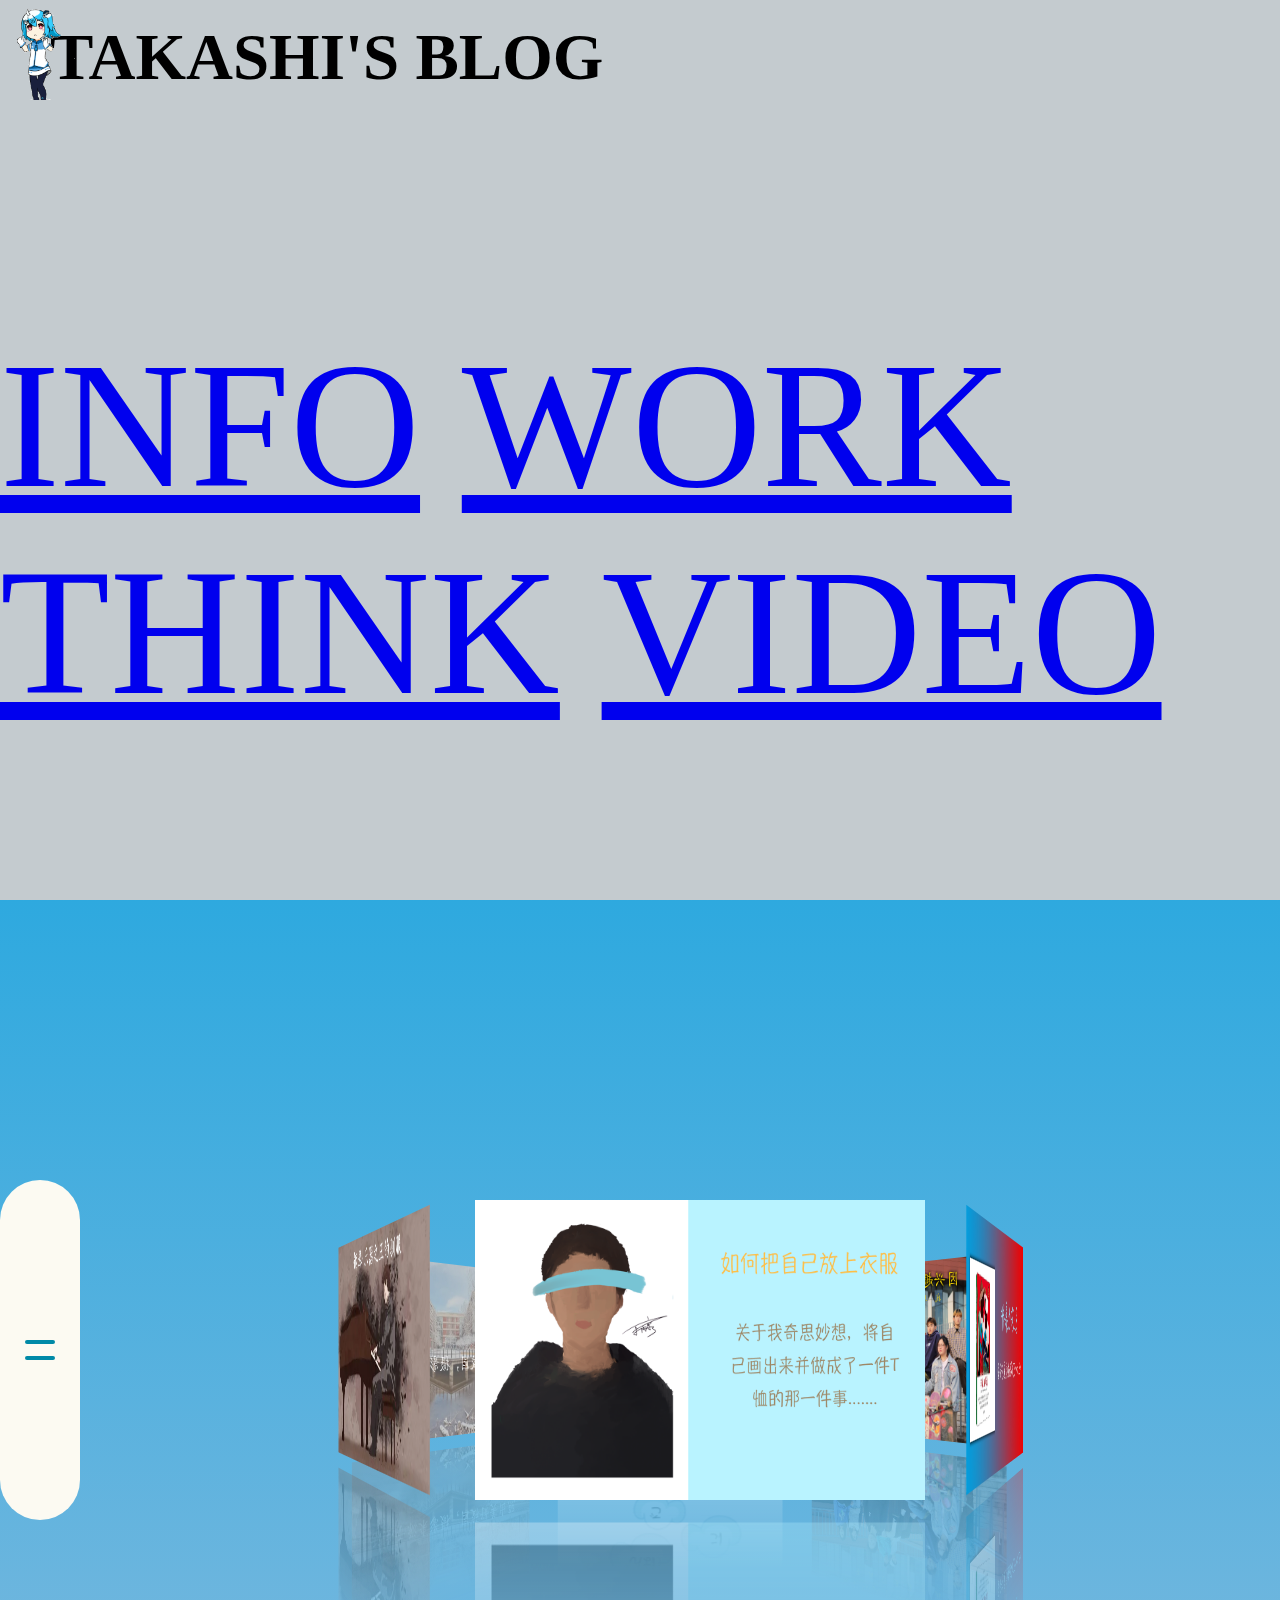
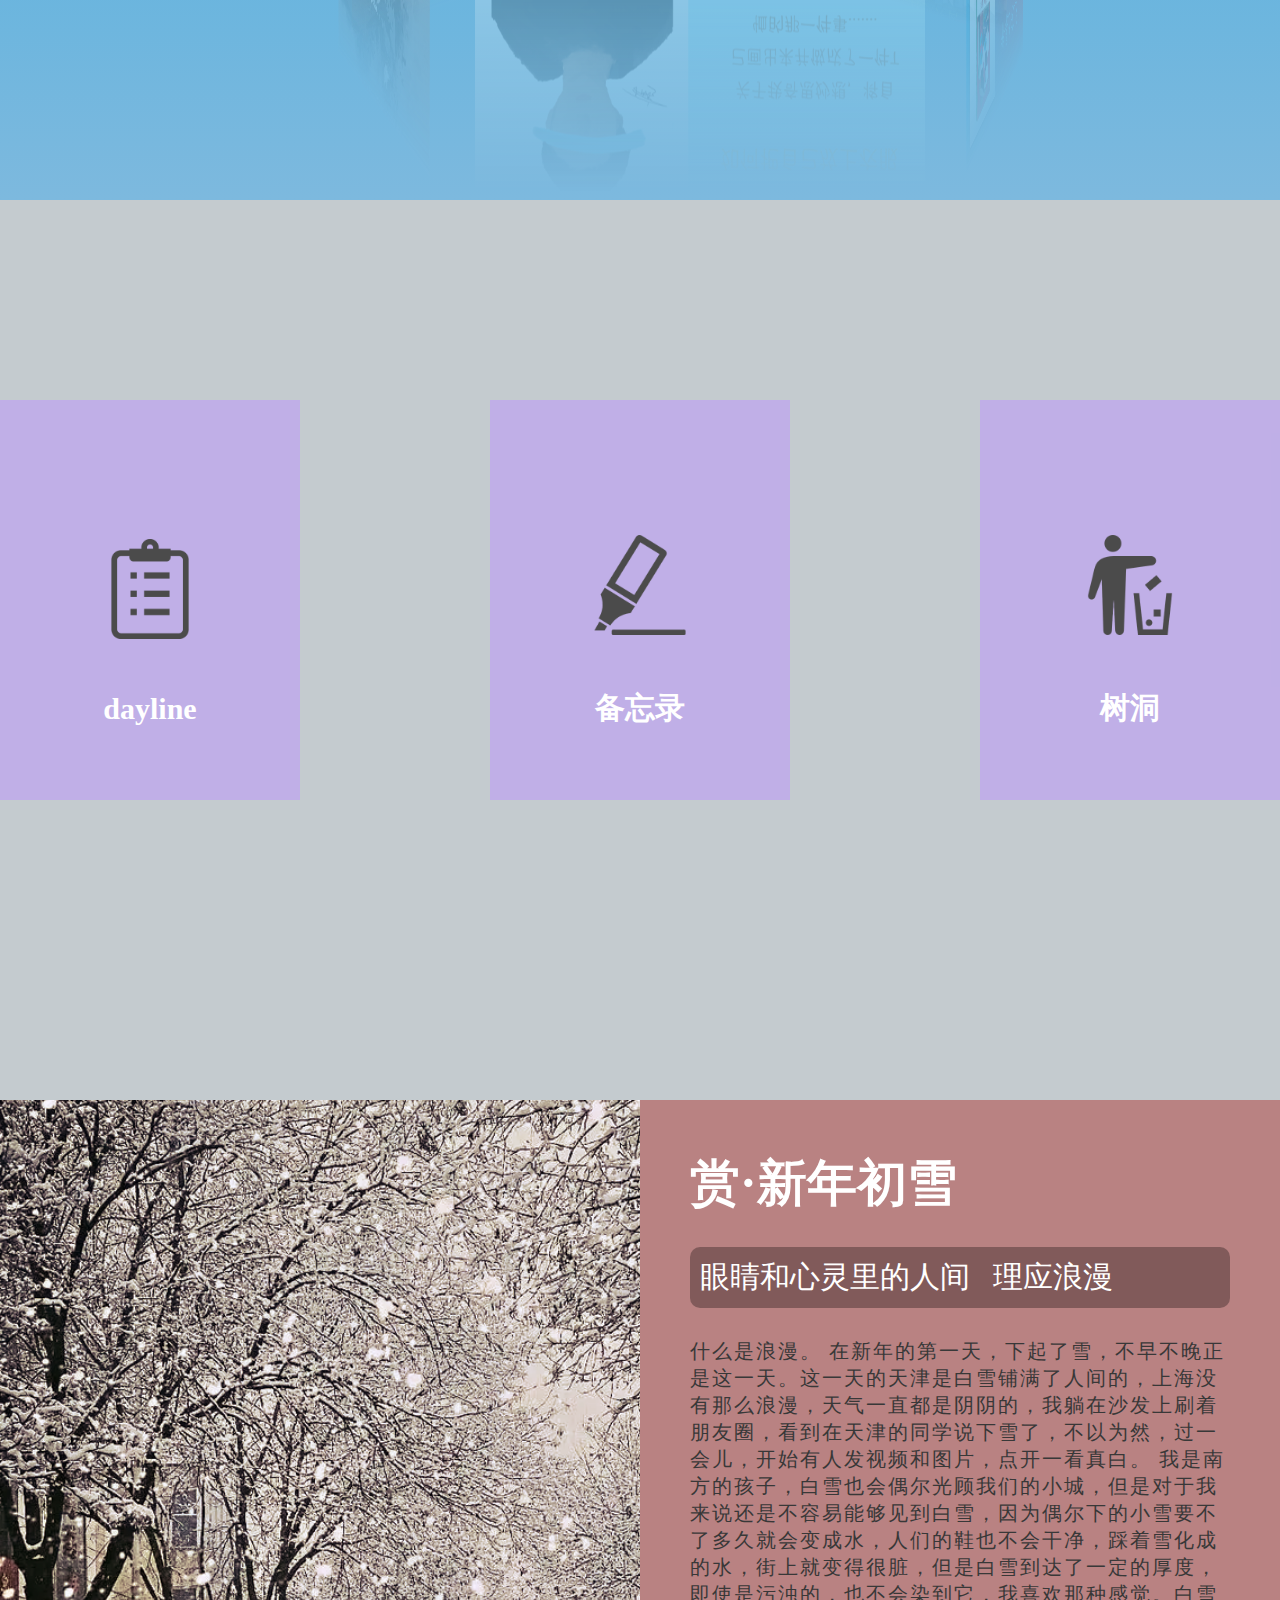
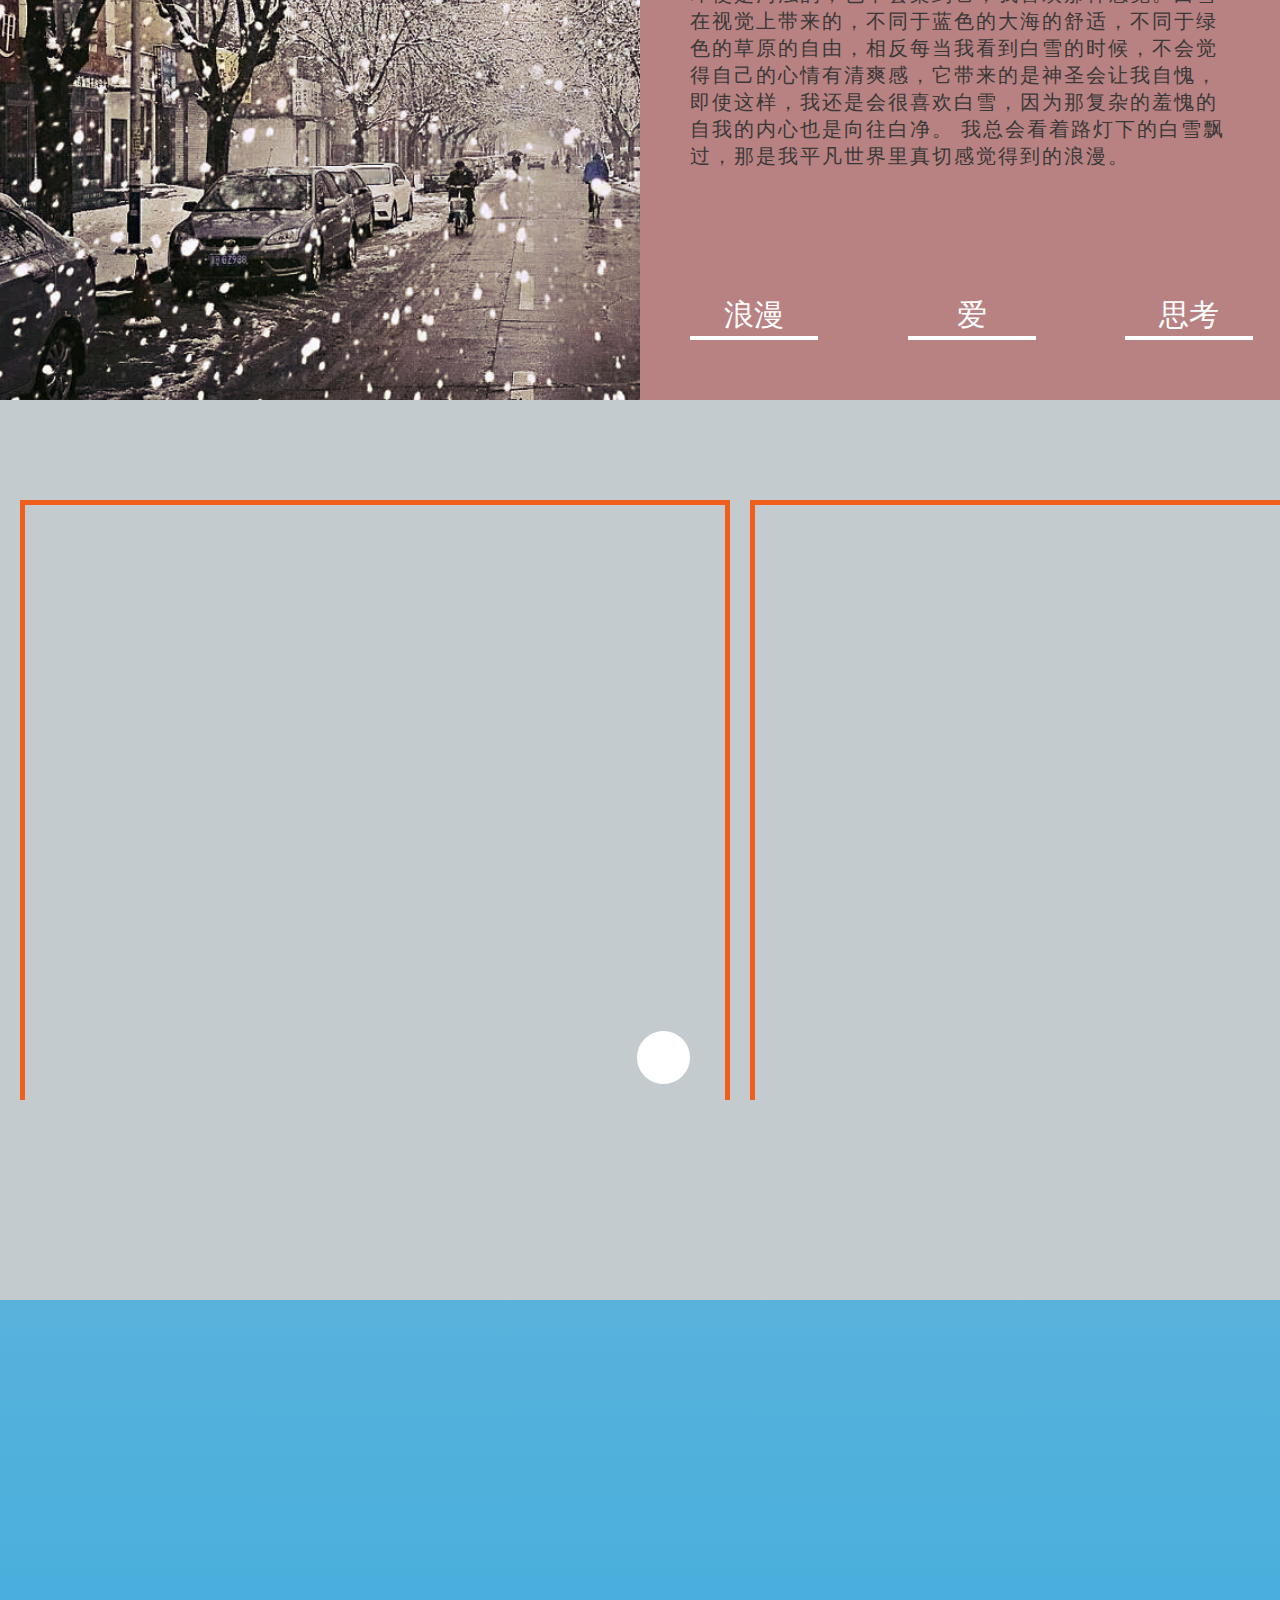
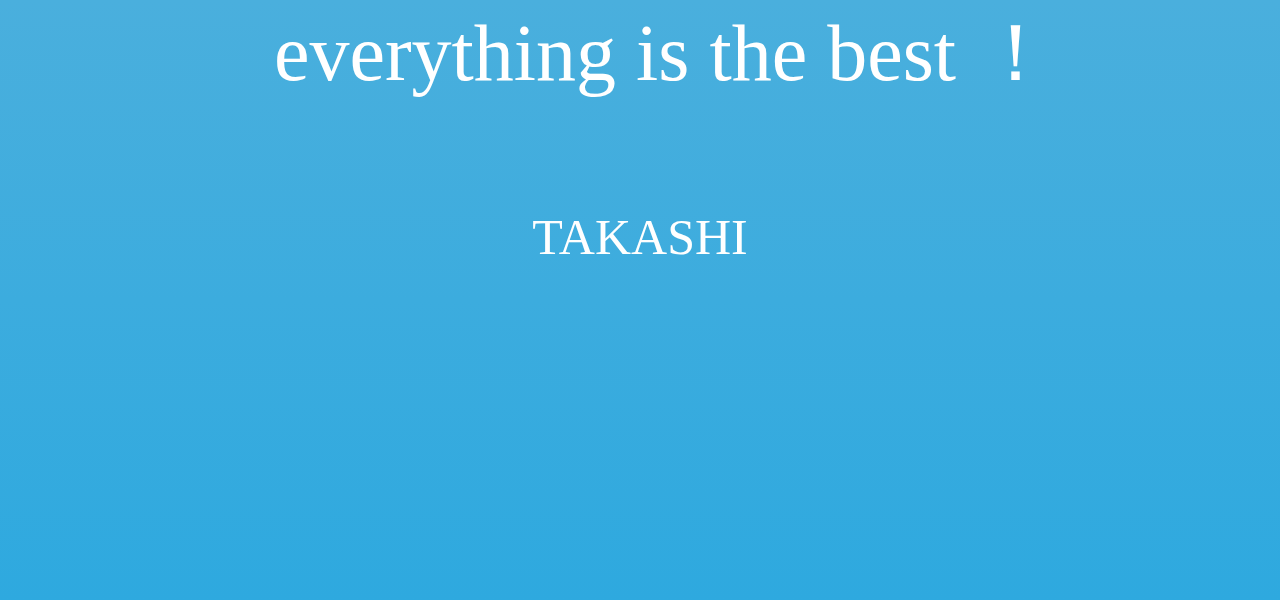
==== index.html @ 71c5069f "update" ====
<!DOCTYPE html>
<html lang="en">
<head>
    <meta charset="UTF-8">
    <meta name="viewport" content="width=device-width, initial-scale=1.0">
    <link rel="stylesheet" href="../wangbh.github.io/index.css">
    <title>TAKASHI</title>
    <style>
        *{
    padding: 0;
    margin: 0;
}
::-webkit-scrollbar{
    display: none;
}
#container{
    width: 100vw;
    height: auto;
}
section{
    height: 100vh;
    background-color: #c4cbcf;
    color: #fff;
    font-size: 20vh;
    /* display: flex; */
    /* justify-content: center;
    align-items: center; */
}
.img{
    background-size: auto;
    background-position: center;
    overflow: hidden;
    background-attachment: fixed;
    background-repeat: no-repeat;
    max-width: 100%;
    user-select: none;
    cursor: default;
}

/* 第一块：top */

.title{
    display: inline-block;
    margin:10px 10px ;
}
.titlename{
    color: rgb(11, 16, 19);
    font-size: 65px;
    font-family:"Brush Script MT";
    text-transform: uppercase;
    color: #000;
    margin: 20px 50px;
}


.navigationbar{
    
    float: right;
    margin: 10px 50px;
}

.navigationbar a{
    color: rgb(11, 16, 19);
    display: block;
    padding: 5px 5px;
    font-size: 20px;
    font-family:"Yuanti SC" ;
    font-weight: 20px;
    letter-spacing:15px;
    text-decoration:none;
    color:#000;
    position:relative;
}

.navigationbar a::after{
    content: " ";
    width: 100%;
    height: 0;
    top: 10px; 
    left: 0;
    background-color: rgb(254, 223, 225);
    transition: all .5s linear;
    position:absolute;
}

.navigationbar a:hover::after{
    background-color: rgba(234, 68, 68, 0.839);
    height: 10px;
}

#top{
    background-image: url(../wangbh.github.io/img/background/top.png);
}
#day{
    background-image: url(../wangbh.github.io/img/day/shudong.png)
}
#video{
    background-image: url(../wangbh.github.io/img/video/videobc.JPG)
}

/* 第一块：top */


/* 第二块：like */

#like  {
	/* 弹性布局 让页面元素水平+垂直居中 */
	display: flex;
	background: linear-gradient(rgb(46,169,223), rgb(125,185,222));
    /* rgb(58,143,183) */
	/* 视距 让元素看起来更有3D效果 */
	perspective: 900px;
}

.navbar,
.navbar ul {
	/* 三个元素都需要弹性布局 写一块 */
	display: flex;
	justify-content: center;
	align-items: center;
}
.navbar {
    margin: auto 0;
    height: 300px;
	/* 相对定位 */
	position: relative;
	padding: 20px;
	border-radius: 50px;
	background-color: #FCFAF2;
}
.navbar input {
	width: 40px;
	height: 40px;
	/* 鼠标移入变小手 */
	cursor: pointer;
	/* 不透明度为0 直接变透明 */
	opacity: 0;
}
.navbar span {
	/* 绝对定位 */
	position: absolute;
	left: 25px;
	/* 现将两条线都放到一起 然后单独设置第二条线的位置 calc方法可以自动计算数值 */
	top: calc(50% - 10px);
	width: 30px;
	height: 4px;
	border-radius: 15px;
	background-color:#0089A7;
	/* 这里在解决一个问题 现在span覆盖着复选框 我们鼠标放到span点不中复选框  写这个属性就能解决这个问题 即便鼠标放到span上点击也能够选中或者未选中复选框*/
	pointer-events: none;
	/* 收回来的时候过渡刚好相反 */
	transition: transform 0.3s ease-in-out, top 0.3s ease-in-out 0.3s;
}
/* 因为第二条线在navbar这个元素内的第三个位置 所以这里写3 */
.navbar span:nth-child(3) {
	top: calc(50% + 6px);
}
.navbar ul {
	width: 0;
	/* 溢出隐藏 */
	overflow: hidden;
	/* 现在这个盒子是扁的 待会解决这个问题 */
	/* 这个问题出现的原因是 文字被换行显示了 两个汉字竖着排列了 就撑大盒子了 */
	/* 这个属性可以让文字就在一行排列 不换行 */
	white-space: nowrap;
	transition: all 0.5s;
}
.navbar ul li {
	list-style: none;
	margin: 0 15px;
}
.navbar ul li a {
	/* 取消下划线 */
	text-decoration: none;
	font-size: 20px;
	font-weight: 700;
	color: #333;
}
.navbar ul li a:hover {
	color: #F05E1C;
}
/* :checked是当选中的复选框的时候 ~ 是兄弟选择器 查找同一级的ul */
.navbar input:checked ~ ul {
	width: 350px;
}
.navbar input:checked ~ span:nth-child(2) {
	top: calc(50% - 2px);
	transform: rotate(-45deg);
	background-color:  #ED784A ;
	/* 现在速度太快了 加个过渡 */
	/* 这是先执行top 然后.3s后执行transform */
	transition: top 0.3s ease-in-out, transform 0.3s ease-in-out 0.3s;
}
.navbar input:checked ~ span:nth-child(3) {
	top: calc(50% - 2px);
	transform: rotate(45deg);
	background-color:  #ED784A ;
	transition: top 0.3s ease-in-out, transform 0.3s ease-in-out 0.3s;
}

#like h1{
    font-size: 50px;
}
.imga {
    /* 自动居中 */
    margin: auto;
	/* 相对定位 */
	position: relative;
	width: 300px;
	height: 200px;
	/* 鼠标放到元素上变成小手 */
	cursor: pointer;
	/* 让子元素保留其3D位置 */
	transform-style: preserve-3d;
	/* 动画 名称 时长 linear 是匀速 播放 infinite 是无限次播放 */
	animation: rotate 30s linear infinite;
}
.imga:hover {
	/* 鼠标放到元素上停止动画 */
	animation-play-state: paused;
}
.imga div {
	/* 绝对定位 */
	position: absolute;
	left: 0;
	top: 0;
	width: 100%;
	height: 100%;
	text-align: center;
	/* 设置元素的倒影效果 below 是倒影效果在元素下方 15px 是元素和倒影的距离 后面的属性和背景渐变色是一个属性 设置了一个从下到上由背景透明色过渡到设置了不透明度的白色 */
	-webkit-box-reflect: below 15px -webkit-linear-gradient(transparent 10%, rgba(255, 255, 255, 0.3));
}

.imga img{
    width: 100%;
    height: 100%;
}
.imga div:nth-child(1) {
	transform: translateZ(300px);
	background-color: #c14c39;
}
.imga div:nth-child(2) {
	transform: rotateY(60deg) translateZ(300px);
	background-color: #6e9c72;
}
.imga div:nth-child(3) {
	transform: rotateY(120deg) translateZ(300px);
	background-color: #5e5f7a;
}
.imga div:nth-child(4) {
	transform: rotateY(180deg) translateZ(300px);
	background-color: #f5eb98;
}
.imga div:nth-child(5) {
	transform: rotateY(240deg) translateZ(300px);
	background-color: #50a3bc;
}
.imga div:nth-child(6) {
	transform: rotateY(300deg) translateZ(300px);
	background-color: #f9a99a;
}
/* 先定义旋转动画 */
@keyframes rotate {
	0% {
		transform: rotateY(0);
	}
	100% {
		transform: rotateY(360deg);
	}
}

/* 第二块：like */


/* 第三块：day */
.container{
    
    position: relative;
    display: flex;
    justify-content: space-between;
    margin-top: 200px;
    
}

.container .card{
    position: relative;
    width: 300px;
    height: 400px;
}

.container .card .face{
    position: absolute;
    top: 0;
    left: 0;
    width: 100%;
    height: 100%;
    transition: .3s;
}

.container .card .face.face1{
    background: rgba(187, 147, 255, 0.5);
    display: flex;
    justify-content: center;
    align-items: center;
    z-index: 1;
    transform-origin: bottom;
}

.container .card .face.face1 img{
    max-width: 100px;
}

.container .card .face.face1 h3{  
    margin: 10px 0 0;
    color: #fff;
    text-align: center;
    font-size: 30px;
}

.container .card:hover .face.face1{
    transform: translateY(-100%) rotateX(90deg);
    background: #ff7fb4a5;
}

.container .card .face.face2{
    background: rgba(3, 205, 255, 0.8);
    display: flex;
    transform-origin: top;
    transform: translateY(100%) rotateX(90deg);
}

.container .card .face.face2 .words{
    display: block;
    font-size: 20px;
    margin-bottom:30px ;
}

.container .card .face.face2 .date{
    display: block;
    font-size: 30px;
    font-family: 'Times';
    color: rgba(234, 68, 68, 0.839);
}

.container .card .face.face2 a{
    font-size: 20px;
    color: #99f;
    text-decoration: none;
}
.container .card:hover .face.face2{
    transform: translateY(0%) rotateX(0deg);
}
/* 第三块：day */

/* 第四块：write */

#write{
    position: relative;
    top: 0;
    left: 0;
}

.shell{
    width: 100%;
    height: 100%;
    background-color: rgba(117, 204, 255, 0.458);
    overflow: hidden;
}
.page{
    transform: translateX(-110%);
    position: absolute;
    width: 50%;
    height: 100%;
    transition: .5s;
    background-size: cover;
}
.button{
    display: block;
    width: 10%;
    color: #fff;
    font-size: 30px;
    border-bottom: #fff solid 4px;
    text-align: center;
    position: absolute;
    bottom: 10px;
    margin: 50px;
    left: calc(50% + (var(--i)*17%));
    z-index: 999;
    transition: .3s;
}
.page_content{
    box-sizing: border-box;
    height: 100%;
    padding: 50px;
    color: #FFF;
    position: absolute;
    left: 100%;
    display: none;
    animation-name: fade;
    animation-duration: .7s;
    animation-iteration-count: 1;
    opacity: 1;
}
@keyframes fade{
    0%{
        opacity: 0;
    }
    50%{
        opacity: 0;
        transform: translateY(-50px);
    }
    100%{
        opacity: 1;
        transform: translateY(0px);
    }
}
.shell input{
    display: none;
}
.shell input:checked+.page{
    transform: translateX(0px);
    transition: .4s;
}
.shell input:checked+.page .page_content{
    width: 100%;
    display: block;
}
.page:nth-child(3){
    background-image: url('./img/write/write1.png');
}
.page:nth-child(3) .page_content{
    background-color: rgb(185,130,130);
}

.page:nth-child(6){
    background-image: url('./img/write/write2.png');
}
.page:nth-child(6) .page_content{
    background-color: rgb(173,170,226);
}

.page:nth-child(9){
    background-image: url('./img/write/write3.png');
}
.page:nth-child(9) .page_content{
    background-color: rgb(236,180,110);
}
.page h1{
    font-size: 50px;
}
.page p{
    font-size: 30px;
    padding: 10px;
    background-color: rgba(0, 0, 0, .3);
    border-radius: 10px;
    margin: 30px 0;
}
.page span{
    display: block;
    font-size: 20px;
    letter-spacing: 2px;
    color: rgb(56, 56, 56);
}
label:hover{
    cursor: pointer;
    border-bottom: solid 4px rgba(56, 252, 255, 0.722);
}


/* 第四块：write */


/* 第五块：video */

#list{
    height: 600px;
    width: 3200px;
    margin-top: 100px;
    overflow: hidden;
}
#list li{
    float: left;
    margin-left: 20px;
    cursor: pointer;
}
#list iframe{
    width: 700px;
    height: 600px;
    border: 5px solid #F05E1C;  
}

/* 第五块：video */

/* 第六块：footer */


/* 第六块：footer */
#footer{
    background: linear-gradient(rgb(88,178,220), rgb(46,169,223));
}

.end1{
    text-align: center;
    padding-top: 300px;
    padding-left: 50px;
    font-size: 80px;
}
.end2{
    text-align: center;
    padding-top: 100px;
    font-size: 50px;
}
/* 鼠标跟随 */
.mouse{
    width: 100px;
    height: 100px;
    position: absolute;
    background-image: url('./img/1386339622.gif');
    background-size: cover;
}
/* 鼠标跟随 */
    </style>
</head>
<body>
    <!-- 鼠标跟随 -->

    <div class="mouse"></div>
    <script src="./mouse.js"></script>

    <!-- 鼠标跟随 -->


    <!-- block_1_head -->

    <div id="container">
        <section id="top" class="img">
            <div class="maintitle">
                <h1 class='titlename'>
                    TAKASHI's Blog
                </h1>
                <div class="titlenamelast">&nbsp;</div>
            </div>

            <div class="subtitle">
                <a  href="#like">INFO</a>
                <a  href="#day">WORK</a>
                <a  href="#write">THINK</a>
                <a  href="#video">VIDEO</a>
            </div>

    <!-- block_1_head -->
            
            
        </section>
        <section id="like">        
            <div class="navbar">
                <input type="checkbox" />
                <span></span>
                <span></span>
                <ul>
                    <li><a href="./huaban.html">life</a></li>
                    <li><a href="./sheying.html">picture</a></li>
                    <li><a href="./sheying.html">music</a></li>
                    <li><a href="./shuji.html">book</a></li>
                    <li><a href="./haowu.html">goodthing</a></li>
                </ul>
            </div>
                <div class="imga">
                    <div><a href="./haowu.html"><img src="./img/like/like1.png" alt="" /></a></div>
                    <div><a href="./shuji.html"><img src="./img/like/like4.jpg" alt="" /></a></div>
                    <div><a href="./huaban.html"><img src="./img/like/like2.png" alt="" /></a></div>
                    <div><a href="./shuji.html"><img src="./img/like/like3.png" alt="" /></a></div>
                    <div><a href="./sheying.html"><img src="./img/like/like5.jpg" alt="" /></a></div>
                    <div><a href="#"><img src="./img/like/like6.png" alt="" /></a></div>
                </div>
        </section>
        <section id="day" class="img">
            <div class="container">
                <div class="card">
                    <div class="face face1">
                        <div class="content">
                            <img src="./img/day/jihuabiao.png" alt="">
                            <h3>dayline</h3>
                        </div>
                    </div>
                    <div class="face face2">
                        <div class="content">
                            <span class="date">
                                2022.5.10
                            </span>
                            <span class="words">
                                UPUPUP
                            </span>
                            <span class="date">
                                2022.5.22
                            </span>
                            <span class="words">
                                chat
                            </span>
                            <span class="date">
                                2022.5.25
                            </span>
                            <span class="words">
                                总结月底
                            </span>
                            <span class="date">
                                2022.6.2
                            </span>
                            <span class="words">
                                test
                            </span>
                            
                        </div>
                    </div>
                </div>
                <div class="card">
                    <div class="face face1">
                        <div class="content">
                            <img src="./img/day/beiwanglu.png" alt="">
                            <h3>备忘录</h3>
                        </div>
                    </div>
                    <div class="face face2">
                        <div class="content">
                            <span class="words">
                                周六周一打扫宿舍卫生
                            </span>
                            <span class="words">
                                一周洗一次衣服
                            </span>
                            <span class="words">
                                实训作业要做
                            </span>
                            <span class="words">
                                拿快递
                            </span>
                            <span class="words">
                                every day running
                            </span>
                            
                        </div>
                    </div>
                </div>
                <div class="card">
                    <div class="face face1">
                        <div class="content">
                            <img src="./img/day/shudong.png" alt="">
                            <h3>树洞</h3>
                        </div>
                    </div>
                    <div class="face face2">
                        <div class="content">
                            <span class="words">
                                要开开心心的
                            </span>
                            <span class="words">
                               看书是最好的解压
                            </span>
                            <span class="words">
                                懂得关心别人就是关心自己
                            </span>
                            <span class="words">
                                每天都拿出自己的最好状态
                            </span>
                            <span class="words">
                                我要对自己好一点
                            </span>
                            
                        </div>
                    </div>
                </div>
            </div>
        </section>
        <section id="write">
            <div class="shell">
                <label for="button1" class="button" style="--i:0">浪漫</label>
                <input type="radio" id="button1" name="page" checked>
                <div class="page">
                    <div class="page_content">
                        <h1>赏·新年初雪</h1>
                        <p>眼睛和心灵里的人间&nbsp;&nbsp;&nbsp;理应浪漫</p>
                        <span>
                            什么是浪漫。
                            在新年的第一天，下起了雪，不早不晚正是这一天。这一天的天津是白雪铺满了人间的，上海没有那么浪漫，天气一直都是阴阴的，我躺在沙发上刷着朋友圈，看到在天津的同学说下雪了，不以为然，过一会儿，开始有人发视频和图片，点开一看真白。
                            我是南方的孩子，白雪也会偶尔光顾我们的小城，但是对于我来说还是不容易能够见到白雪，因为偶尔下的小雪要不了多久就会变成水，人们的鞋也不会干净，踩着雪化成的水，街上就变得很脏，但是白雪到达了一定的厚度，即使是污浊的，也不会染到它，我喜欢那种感觉。白雪在视觉上带来的，不同于蓝色的大海的舒适，不同于绿色的草原的自由，相反每当我看到白雪的时候，不会觉得自己的心情有清爽感，它带来的是神圣会让我自愧，即使这样，我还是会很喜欢白雪，因为那复杂的羞愧的自我的内心也是向往白净。
                            我总会看着路灯下的白雪飘过，那是我平凡世界里真切感觉得到的浪漫。
                        </span>
                    </div>
                </div>
                <label for="button2" class="button" style="--i:1">爱</label>
                <input type="radio" id="button2" name="page">
                <div class="page">
                    <div class="page_content">
                        <h1>忆·往昔今昔</h1>
                        <p>既然抓不住&nbsp;&nbsp;&nbsp;那就使劲珍惜</p>
                        <span>
                            往往回忆都是美好的，我会回想起过去的某一时刻，会觉得很好，会有很多在那当下没有的思绪和情感，我会想那个时候的我为什么不那样想，我又会想那现在的我会不会又有什么思绪和情感没有做到，那种感觉就像是害怕自己在某一个时间错过了什么一样，比如是一句话，亦或是一个行动，不得不说，其实我们的时光里，很多时候我们对待事物就是很快的速度，有一次妈妈给我打视频，其实她还是想我了，然后就说了一些伤感的话题，我感觉她有点难过想哭，我记不得我怎么做的了，但是我回想起来，我是不是应该说一些温暖的话，安慰一下她，我记不得我安慰了没有，也许是没有吧。其实这样的事还是很多的，我们就做不到什么事都会当下有感受或者是每一个态度都能及时捕捉，每每回想起这些事，会觉得自己应该怎么做，在当下，就会想要去做的更完善，就会想着自己这样是不是还差点什么，就像是拿手去抓鱼，滑溜溜的，根本抓不到。
                        </span>
                    </div>
                </div>
                <label for="button3" class="button" style="--i:2">思考</label>
                <input type="radio" id="button3" name="page">
                <div class="page">
                    <div class="page_content">
                        <h1>夜·困意一刻</h1>
                        <p>力量是如此沉重&nbsp;&nbsp;&nbsp;却又好像什么都没有</p>
                        <span>
                            我承认有时候的我是寂寞的，这种寂寞不是找点事情打发一下就消失的寂寞，而是一个人空落落的寂寞，这种感觉也并非一个人的时候才会出现，在人群里或是一个热闹的环境里，也会突然感觉到空落落的。逃离，是在这种感觉出现的时候的第一反应，但是无论如何也逃离不了，就很难受的不然这种感觉它也不会再出现了。
这种寂寞，我认为是生物层面的寂寞，是无法控制的，能控制的是我们的大脑，大脑使得这种寂寞并没有什么出处，若是没有大脑，那么这个世界不就乱了吗，所以思考是重要的，我认为其重要性，就像是我们每天必须吃饭一样，一日不思考，那就会饿，饿多了，也就不健康了。在各方面，我们都是要不断的补充知识的，说来也奇怪，思考也是人间自带的一种神奇，一个瘦小的人可以很强大，充满力量，那种力量是迷人的，我们生来就被注入慕强基因，是思考使得人和人之间根本的差距。
                        </span>
                    </div>
                </div>
            </div>
        </section>
        <section id="video" class="img">
            <ul id="list">
                <li><iframe src="//player.bilibili.com/player.html?aid=342365073&bvid=BV1294y117bh&cid=739765126&page=1" scrolling="no" border="0" frameborder="no" framespacing="0" allowfullscreen="true"> </iframe></li>
                <li><iframe src="//player.bilibili.com/player.html?aid=384813013&bvid=BV1tZ4y1t7aq&cid=739785542&page=1" scrolling="no" border="0" frameborder="no" framespacing="0" allowfullscreen="true"> </iframe></li>
                <li><iframe src="//player.bilibili.com/player.html?aid=384763577&bvid=BV1pZ4y1t7qg&cid=739787236&page=1" scrolling="no" border="0" frameborder="no" framespacing="0" allowfullscreen="true"> </iframe></li>
                <li><iframe src="//player.bilibili.com/player.html?aid=384788244&bvid=BV1nZ4y1t77V&cid=739800062&page=1" scrolling="no" border="0" frameborder="no" framespacing="0" allowfullscreen="true"> </iframe></li>
            </ul>
            <script src="./video.js"></script>
        </section>
            
        <section id="footer">
            <div class="end1">everything is the best ！</div>
            <div class="end2">TAKASHI</div>
        </section>
    </div>
</body>
</html>
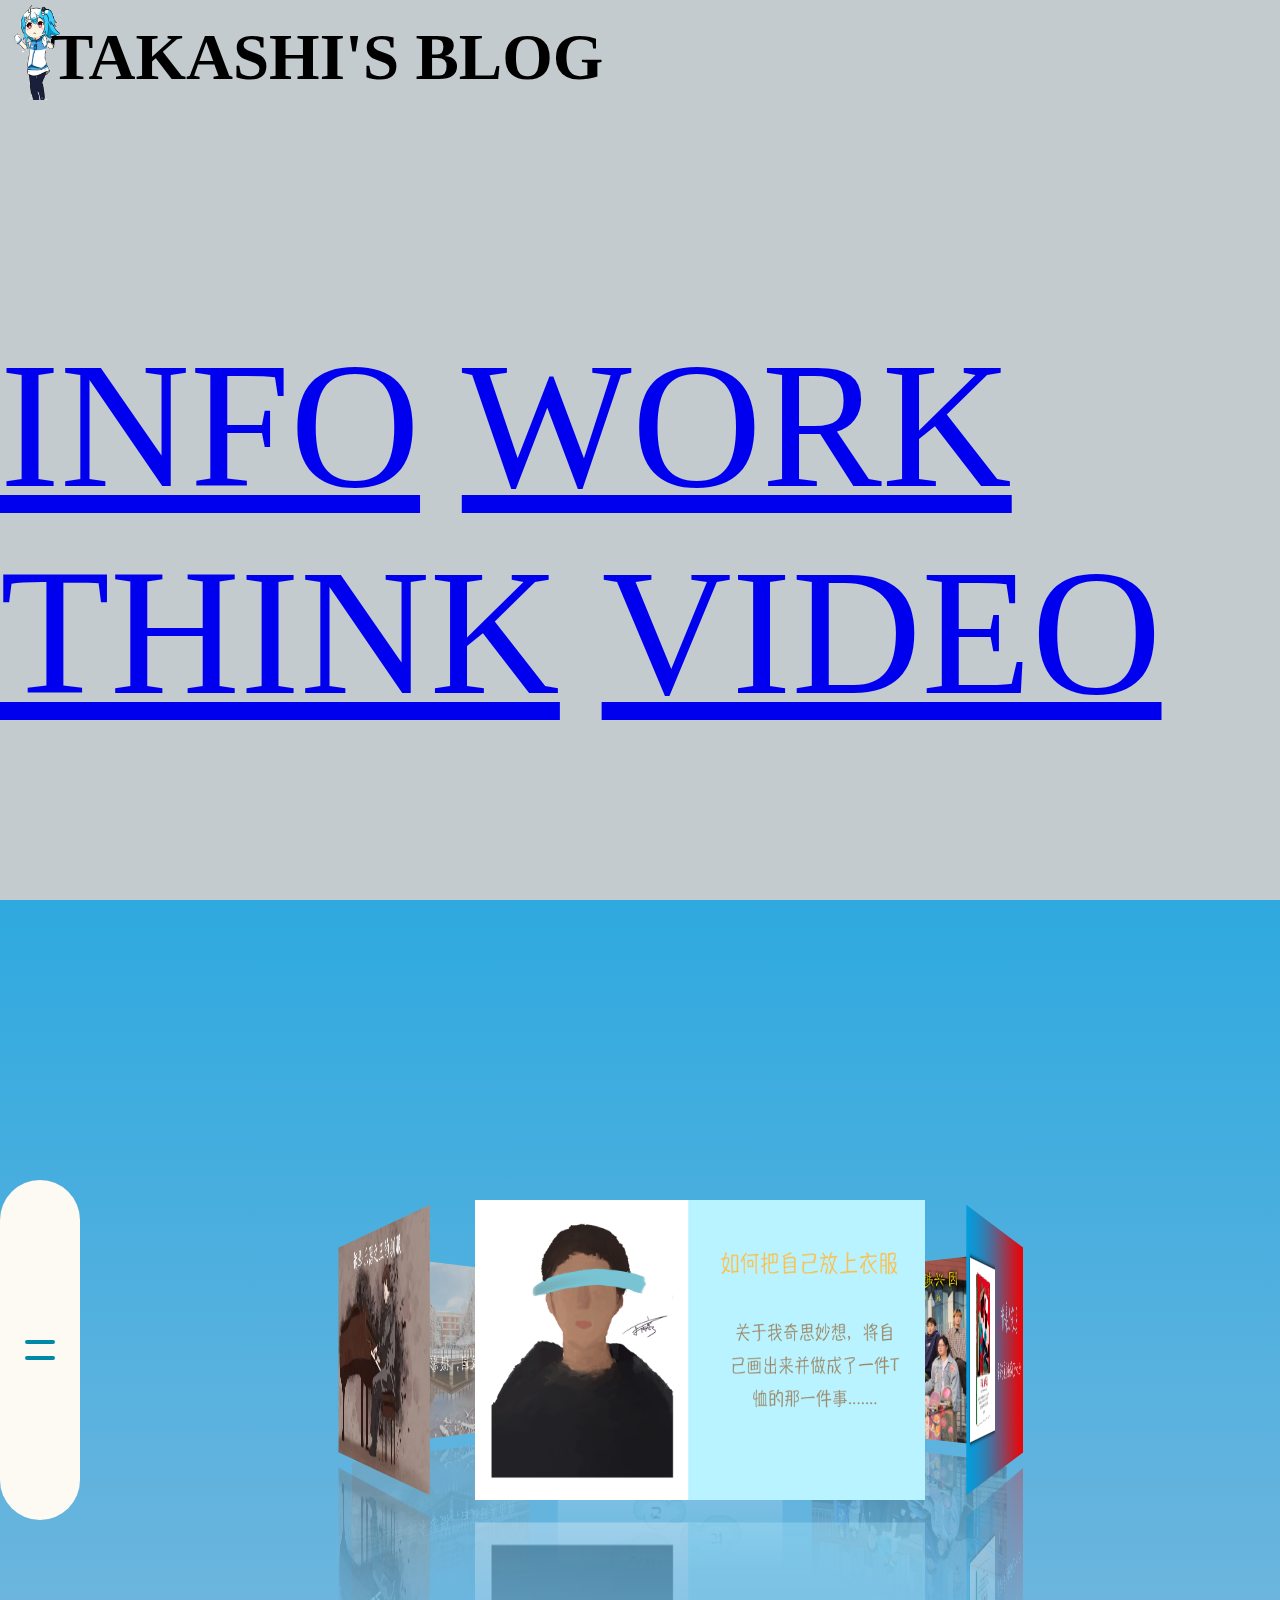
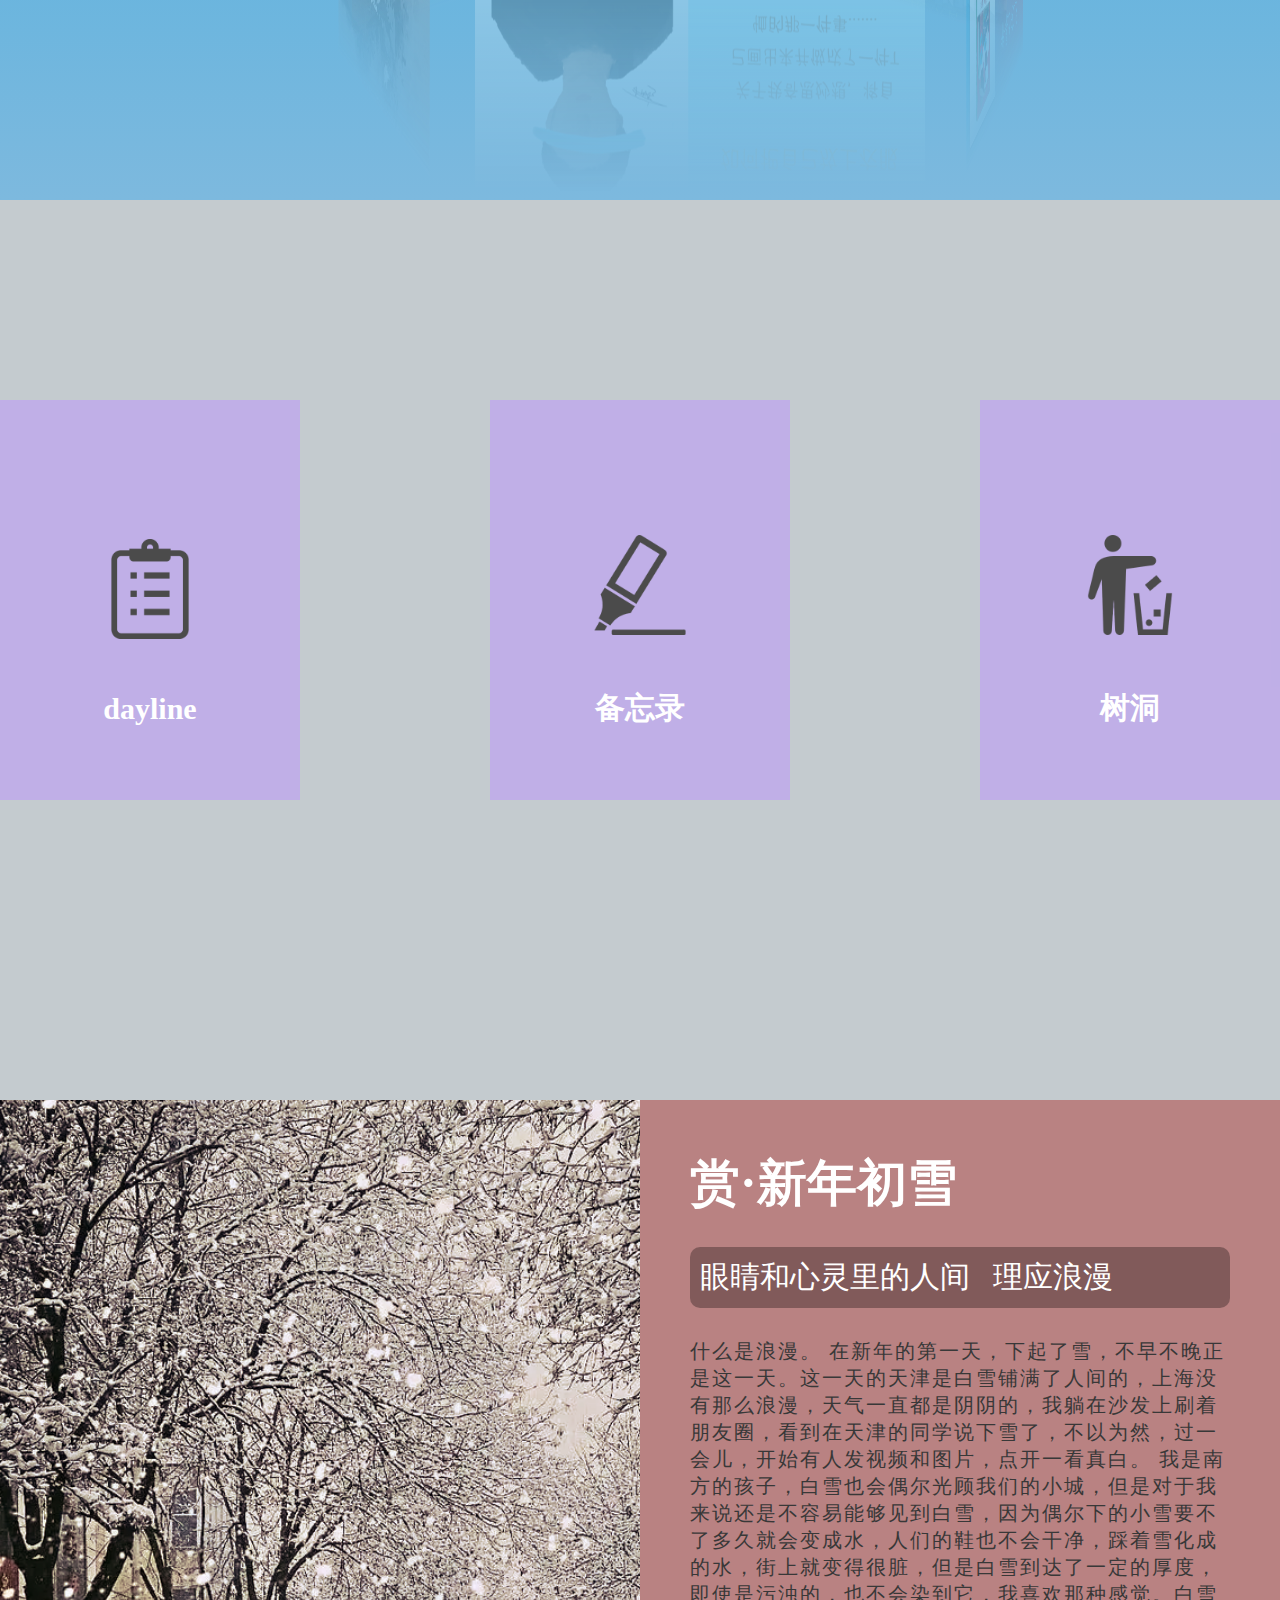
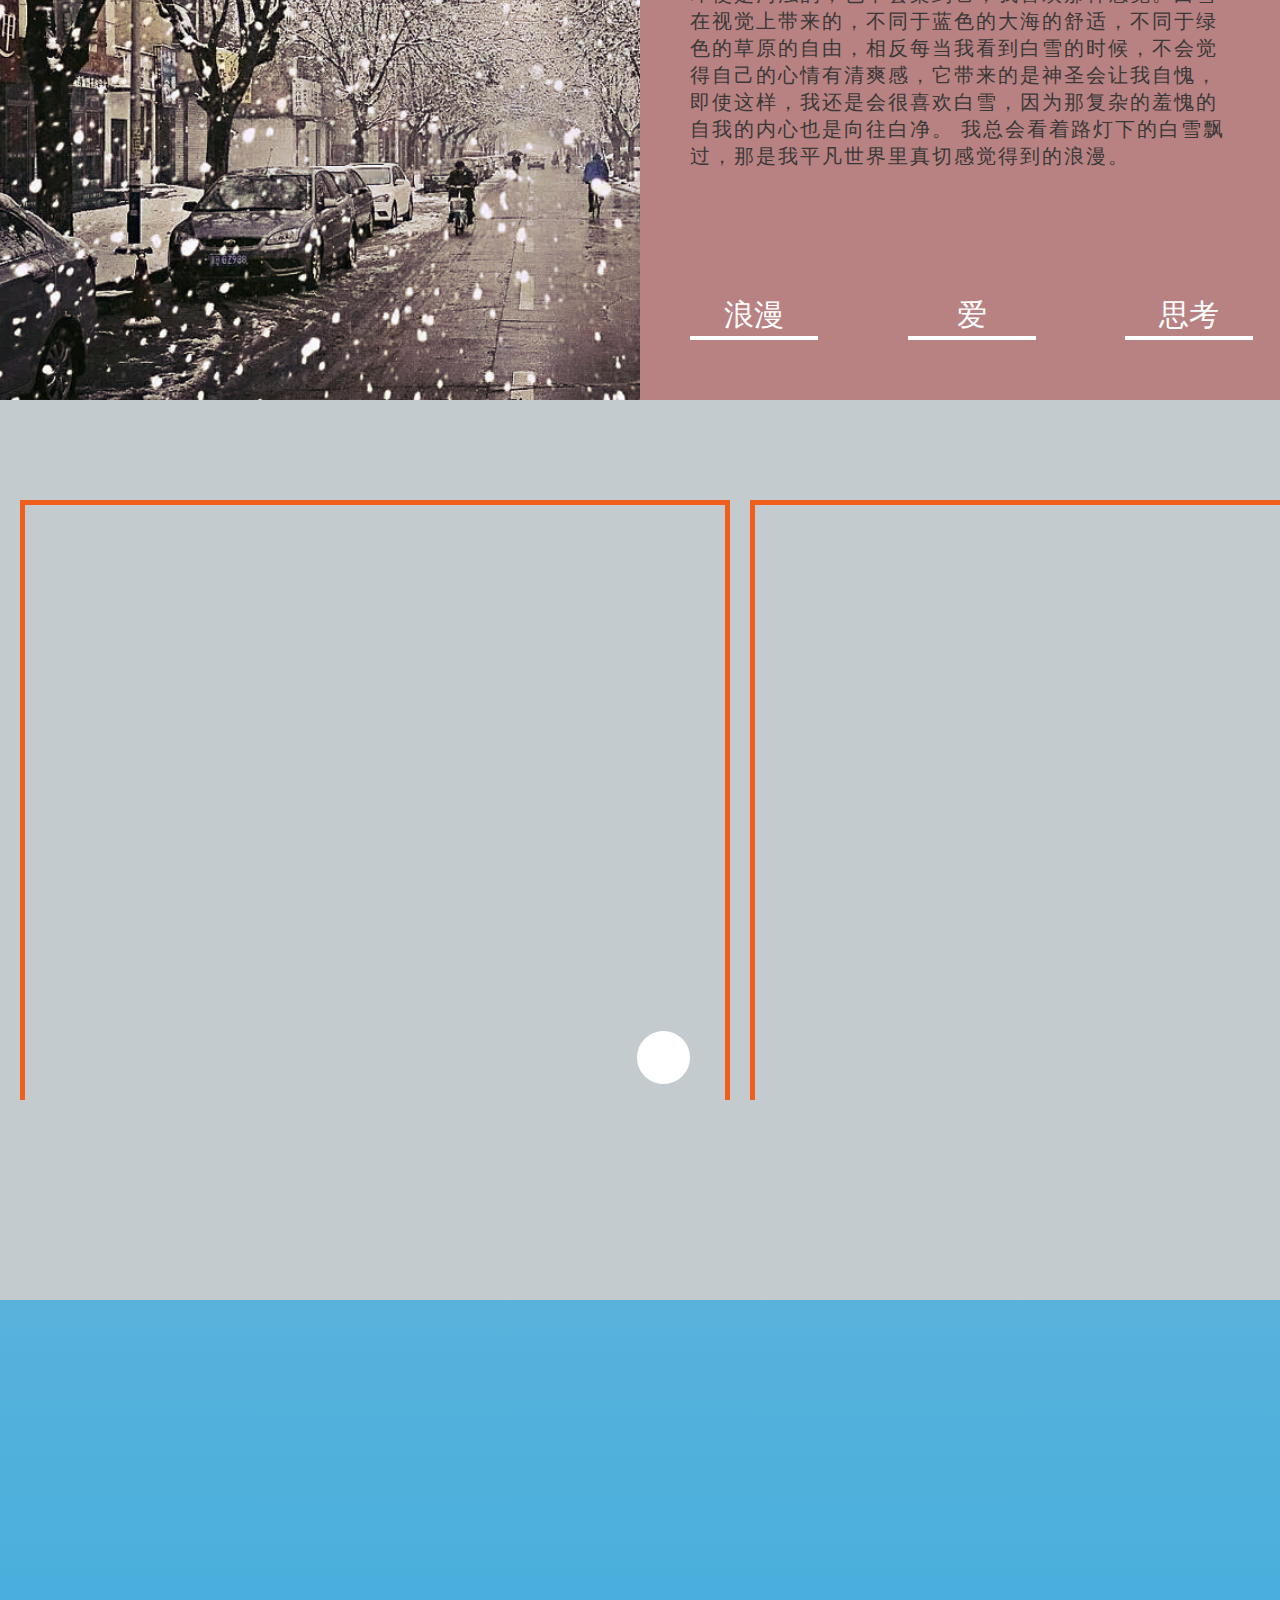
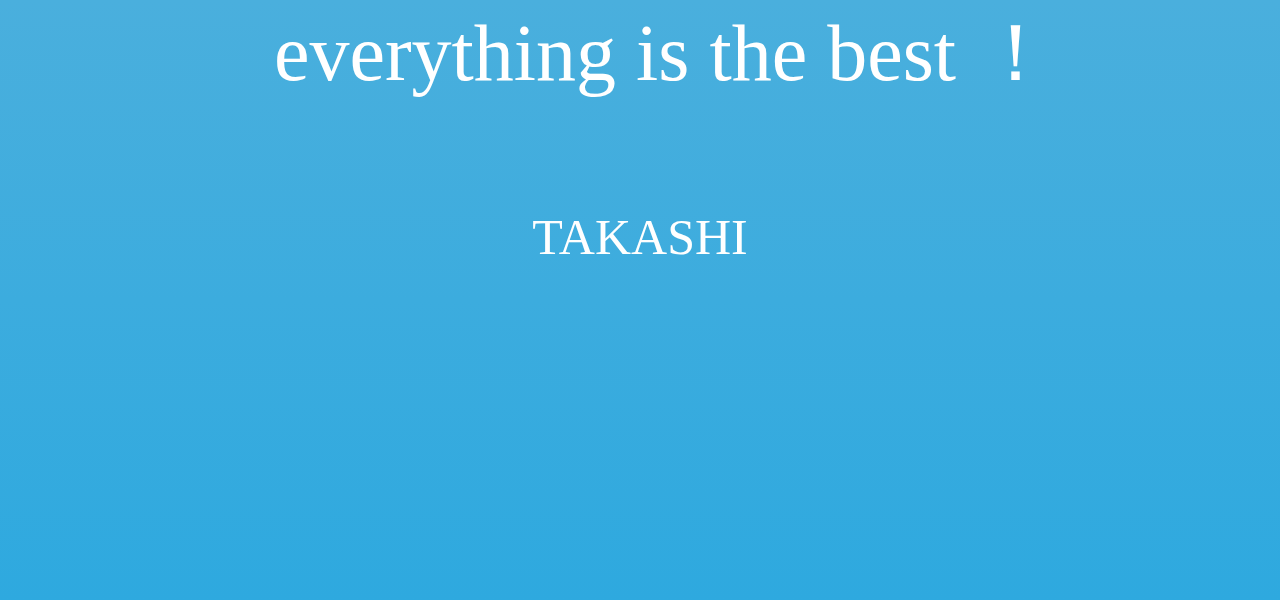
==== commit a8e72354: "update" ====
--- a/index.html
+++ b/index.html
@@ -654,8 +654,7 @@
                                 要开开心心的
                             </span>
                             <span class="words">
-                               看书是最好的解压
-                            </span>
+                               book is good
                             <span class="words">
                                 懂得关心别人就是关心自己
                             </span>
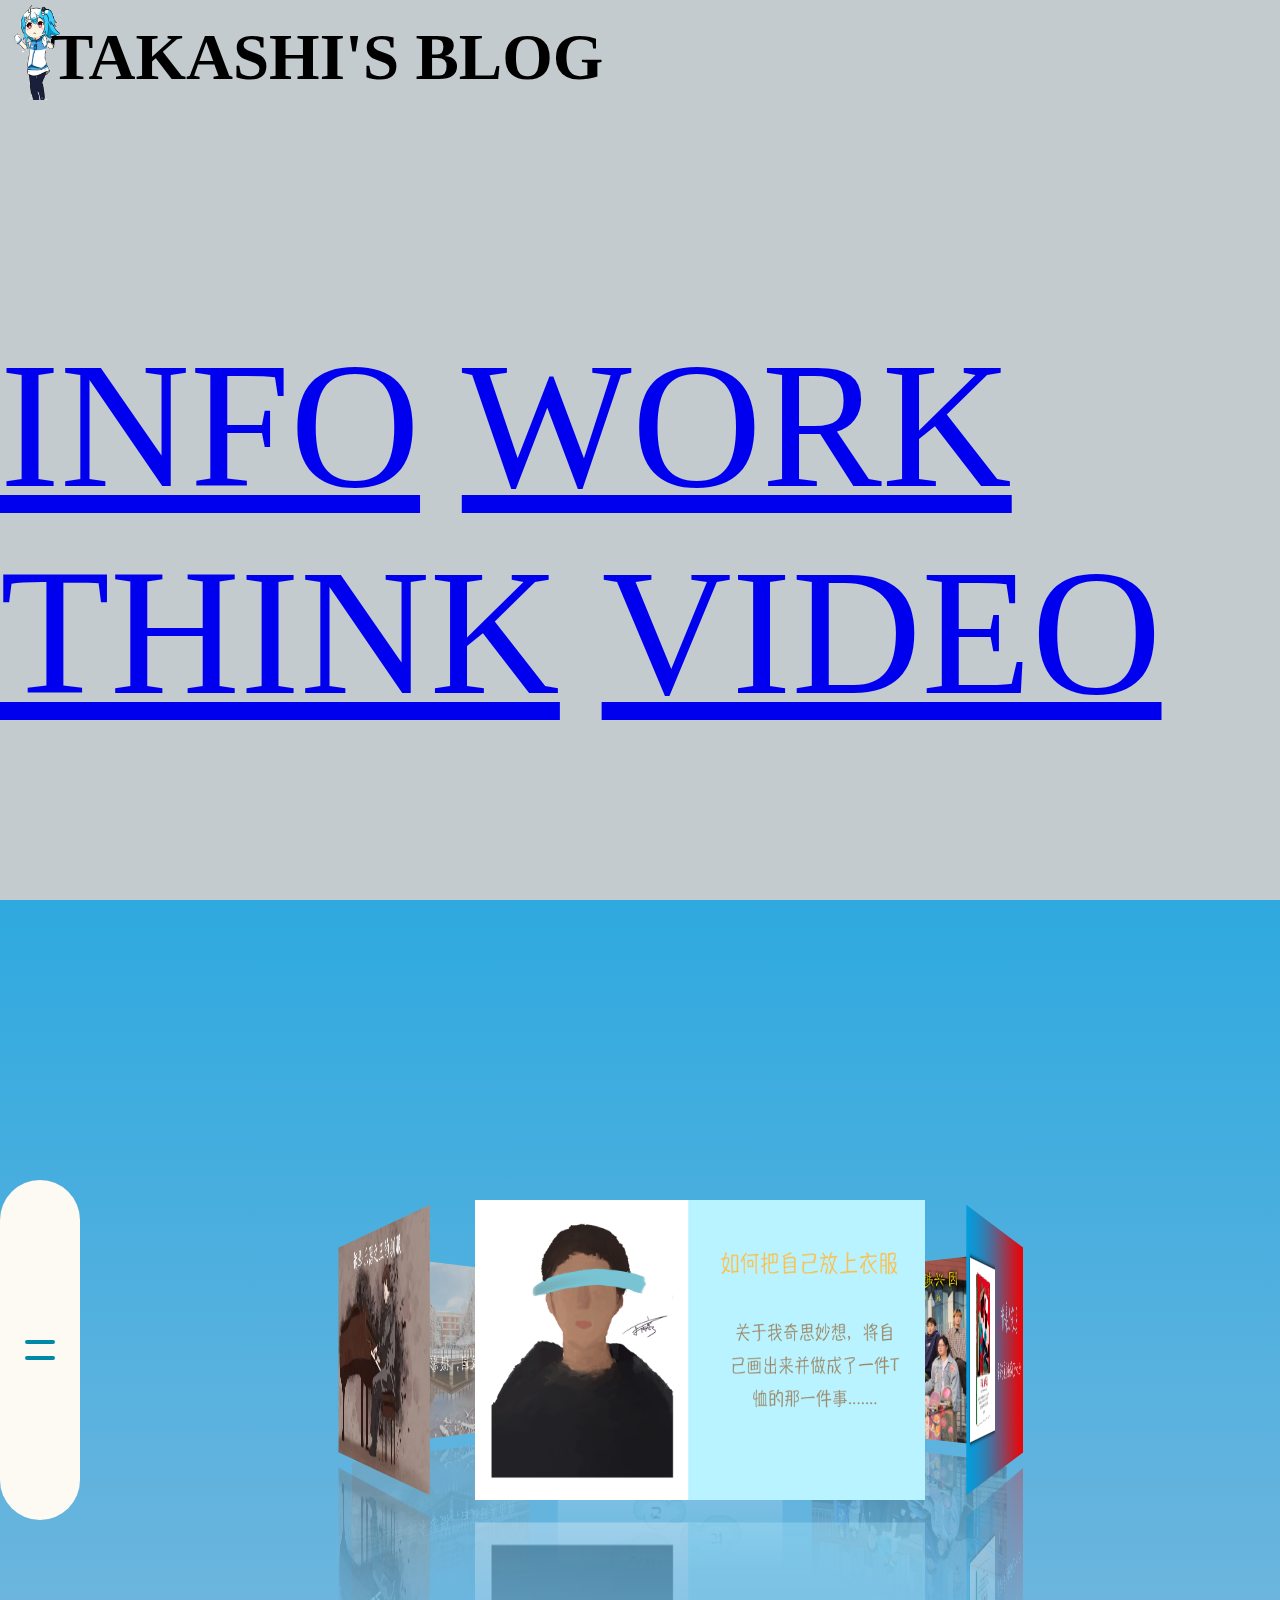
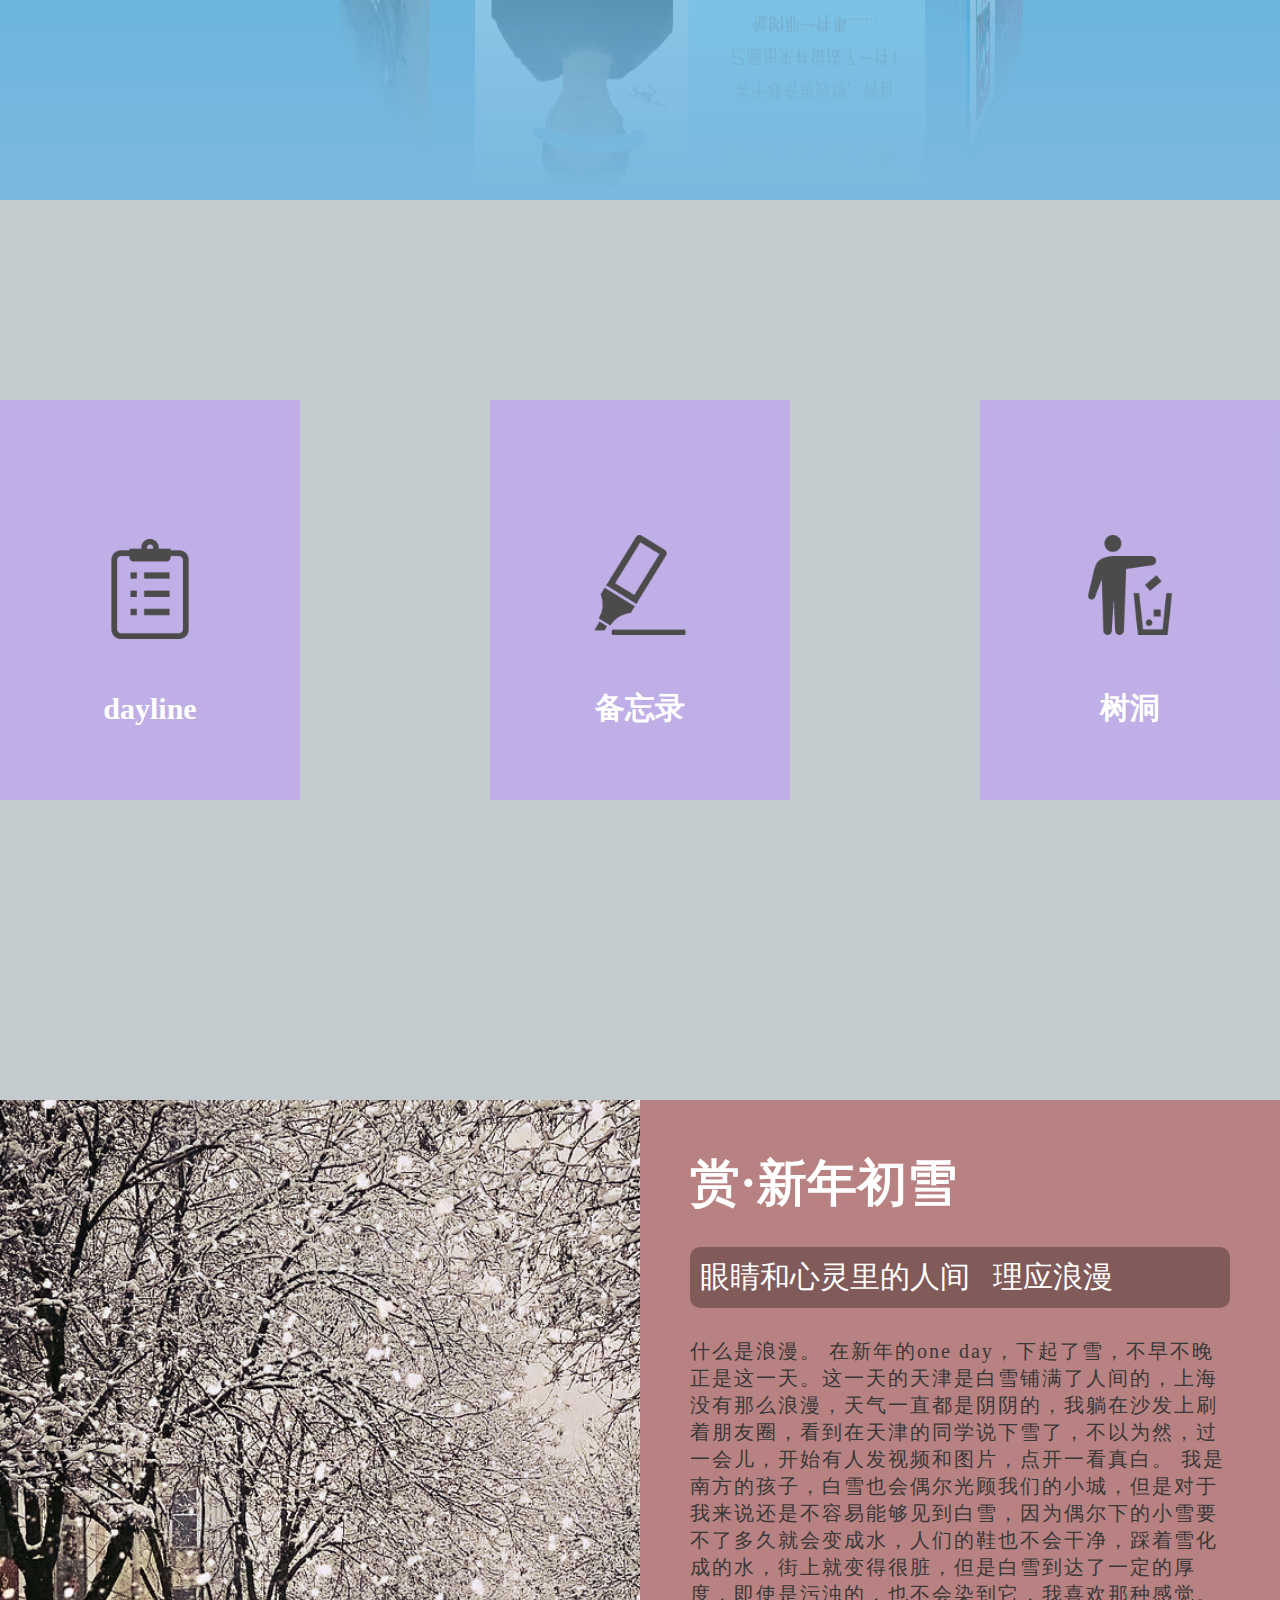
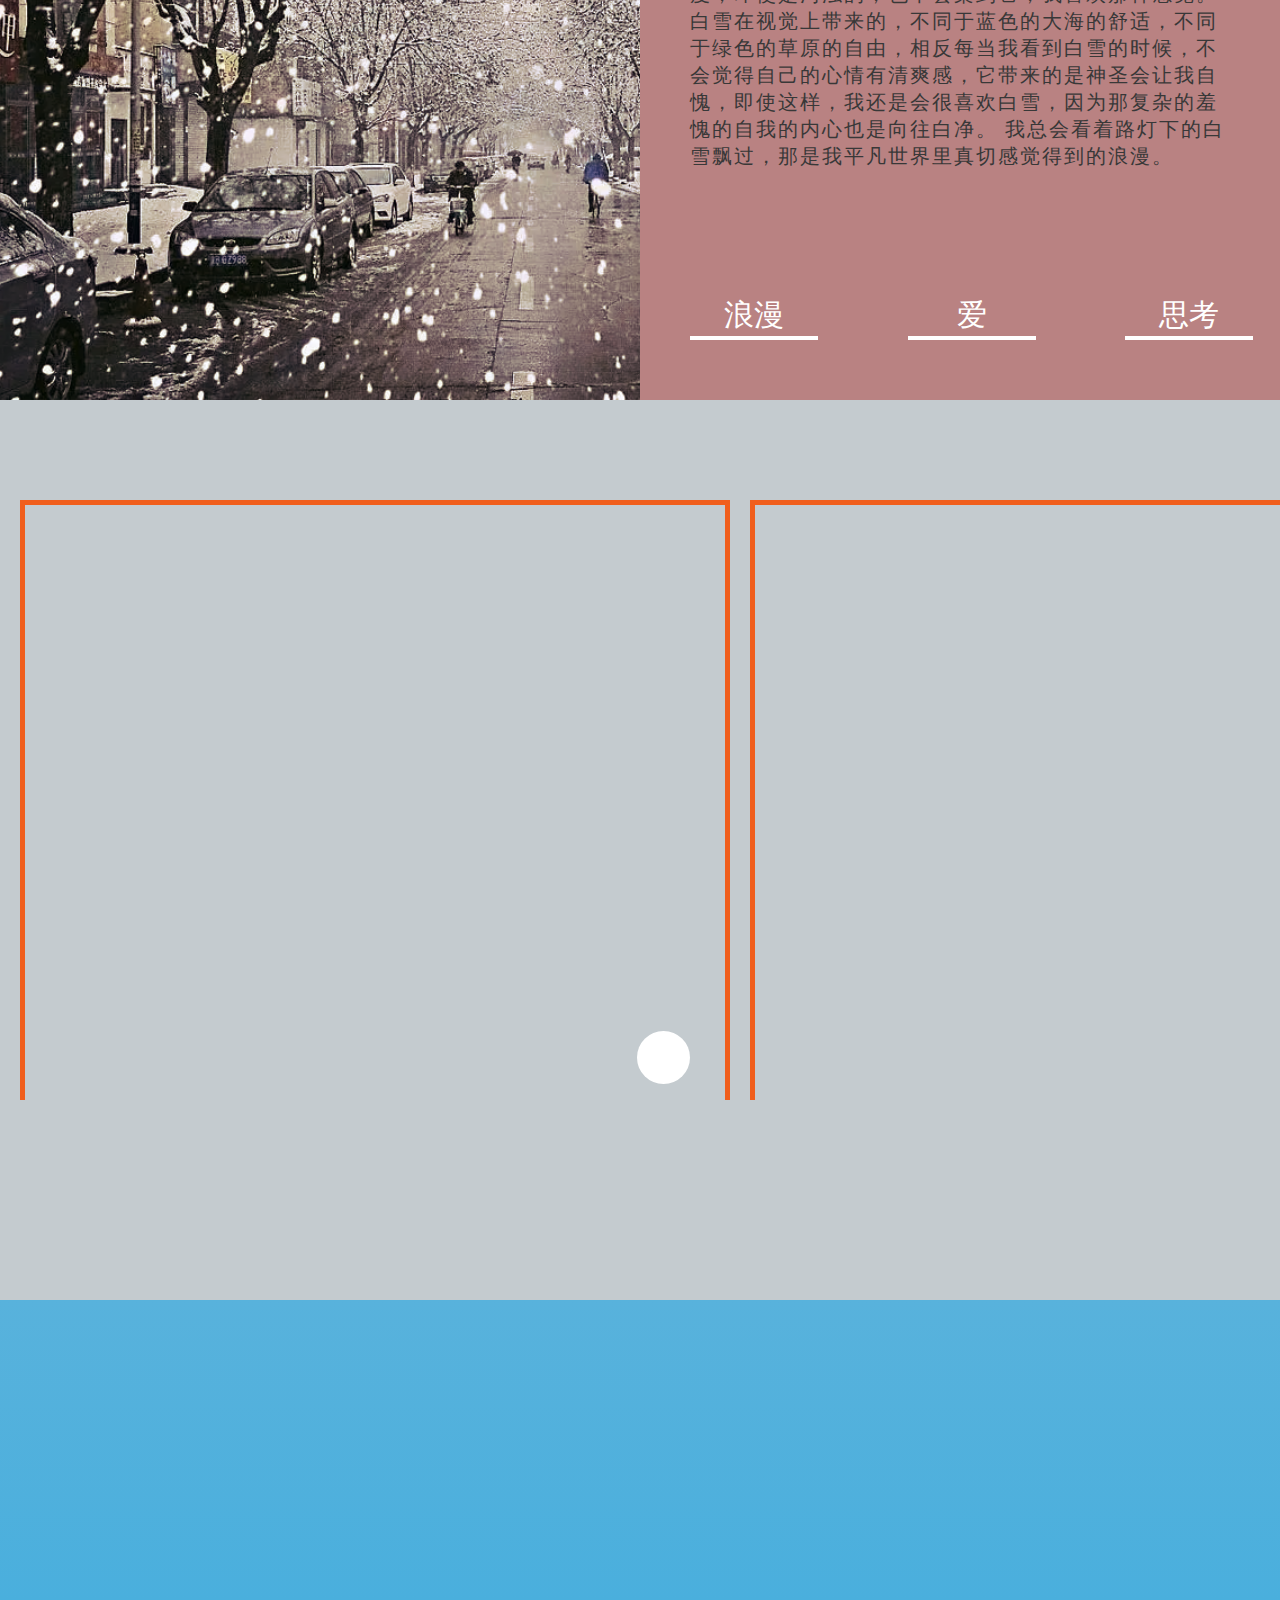
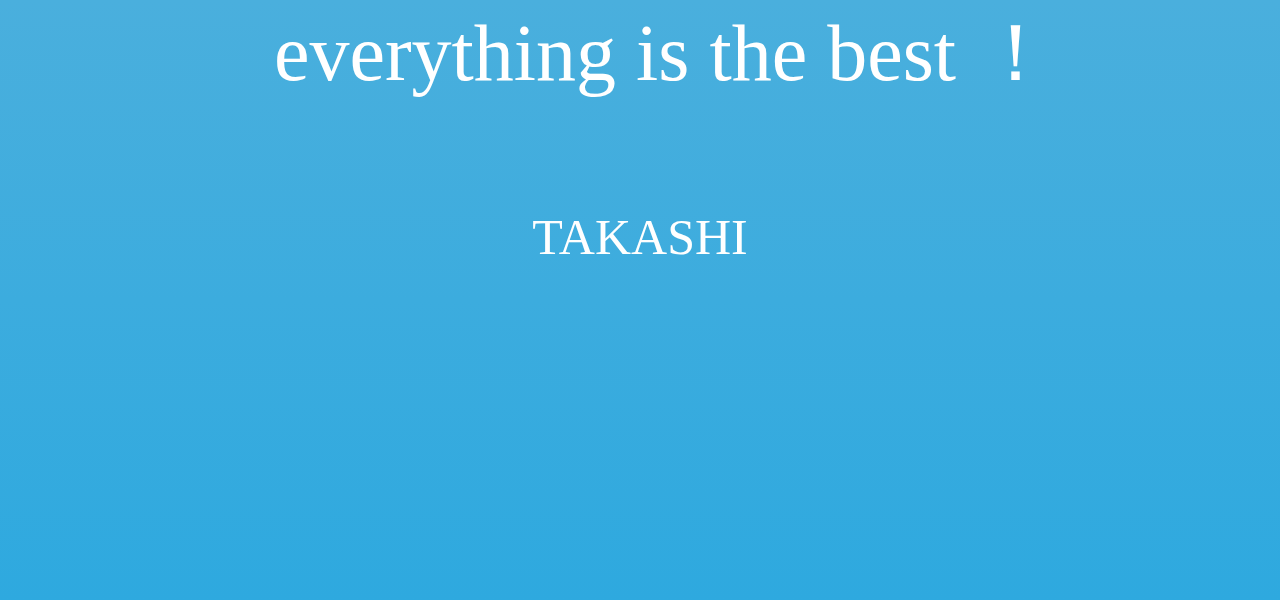
==== commit adfed21b: "update" ====
--- a/index.html
+++ b/index.html
@@ -651,18 +651,18 @@
                     <div class="face face2">
                         <div class="content">
                             <span class="words">
-                                要开开心心的
+                                happy
                             </span>
                             <span class="words">
                                book is good
                             <span class="words">
-                                懂得关心别人就是关心自己
-                            </span>
-                            <span class="words">
-                                每天都拿出自己的最好状态
-                            </span>
-                            <span class="words">
-                                我要对自己好一点
+                                CARE MYSELF
+                            </span>
+                            <span class="words">
+                                EVERYDAY
+                            </span>
+                            <span class="words">
+                                good FOR SELF
                             </span>
                             
                         </div>
@@ -680,7 +680,7 @@
                         <p>眼睛和心灵里的人间&nbsp;&nbsp;&nbsp;理应浪漫</p>
                         <span>
                             什么是浪漫。
-                            在新年的第一天，下起了雪，不早不晚正是这一天。这一天的天津是白雪铺满了人间的，上海没有那么浪漫，天气一直都是阴阴的，我躺在沙发上刷着朋友圈，看到在天津的同学说下雪了，不以为然，过一会儿，开始有人发视频和图片，点开一看真白。
+                            在新年的one day，下起了雪，不早不晚正是这一天。这一天的天津是白雪铺满了人间的，上海没有那么浪漫，天气一直都是阴阴的，我躺在沙发上刷着朋友圈，看到在天津的同学说下雪了，不以为然，过一会儿，开始有人发视频和图片，点开一看真白。
                             我是南方的孩子，白雪也会偶尔光顾我们的小城，但是对于我来说还是不容易能够见到白雪，因为偶尔下的小雪要不了多久就会变成水，人们的鞋也不会干净，踩着雪化成的水，街上就变得很脏，但是白雪到达了一定的厚度，即使是污浊的，也不会染到它，我喜欢那种感觉。白雪在视觉上带来的，不同于蓝色的大海的舒适，不同于绿色的草原的自由，相反每当我看到白雪的时候，不会觉得自己的心情有清爽感，它带来的是神圣会让我自愧，即使这样，我还是会很喜欢白雪，因为那复杂的羞愧的自我的内心也是向往白净。
                             我总会看着路灯下的白雪飘过，那是我平凡世界里真切感觉得到的浪漫。
                         </span>
